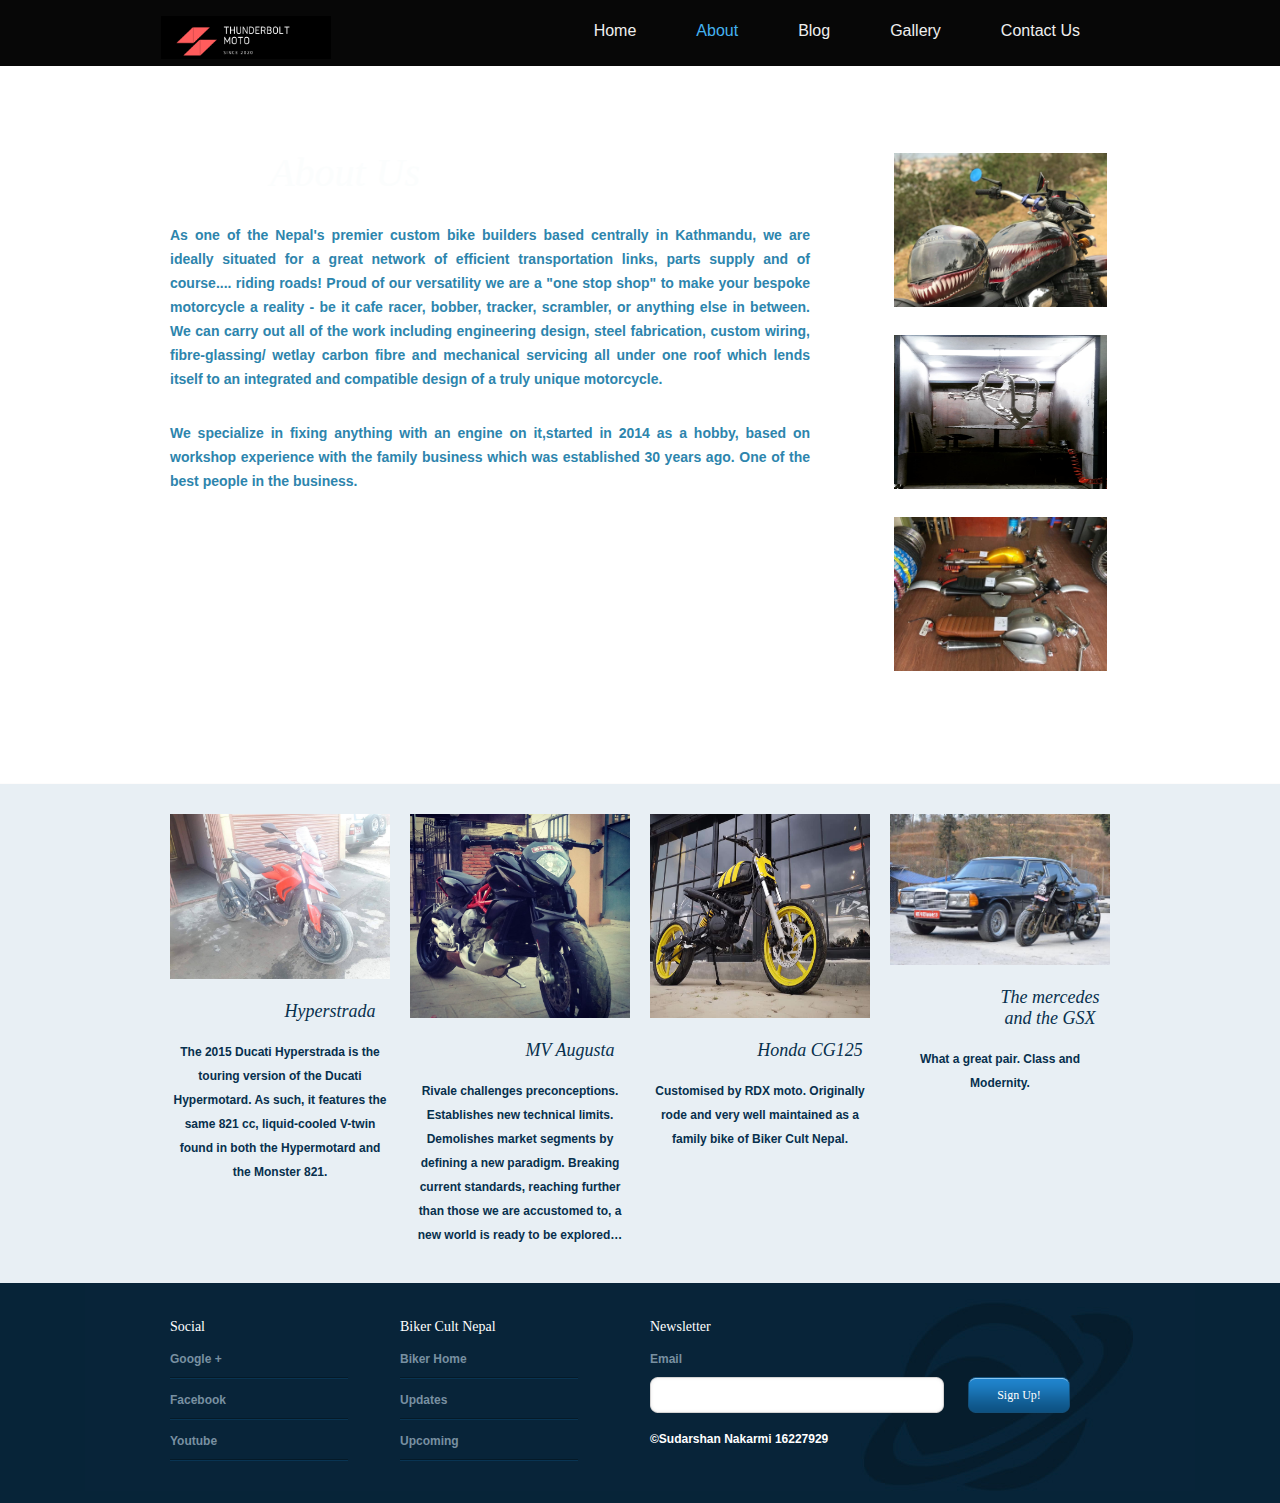
==== about.html @ 699c74a0 "Update about.html" ====
<!DOCTYPE html>
<!-- Website template by freewebsitetemplates.com -->
<html>
<head>
	<meta charset="UTF-8">
	<title style="color:#000000;">About Us</title>
	<link rel="stylesheet" href="css/style.css" type="text/css">
</head>
<body>
	<div id="header">
		<div class="wrapper clearfix">
			<div id="logo">
				<a href="index.html"><img src="images/logo.png" width="170" height="auto" alt="LOGO"></a>

			</div>
			<ul id="navigation">
				<li>
					<a href="index.html">Home</a>
				</li>
				<li class="selected">
					<a href="about.html">About</a>
				</li>
				<li>
					<a href="blog.html">Blog</a>
				</li>
				<li>
					<a href="gallery.html">Gallery</a>
				</li>
				<li>
					<a href="contact.html">Contact Us</a>
				</li>
			</ul>
		</div>
	</div>
	<div id="contents">
		<div class="wrapper clearfix">
			<div id="sidebar">
				<ul>
					<li>
						<a href="blog.html"><img src="images/spacecraft-dark.jpg" alt="Img" height="154" width="213"></a>
					</li>
					<li>
						<a href="blog.html"><img src="images/3.jpg" alt="Img" height="154" width="213"></a>
					</li>
					<li>
						<a href="blog.html"><img src="images/23.jpg" alt="Img" height="154" width="213"></a>
					</li>
				</ul>
				
			</div>
			<div class="main">
				<h1>About Us</h1>
				<p style="color:#2d85ad;" >
					<b>As one of the Nepal's premier custom bike builders based centrally in Kathmandu, we are ideally situated for a great network of efficient transportation links, parts supply and of course.... riding roads!
  
Proud of our versatility we are a "one stop shop" to make your bespoke motorcycle a reality - be it cafe racer, bobber, tracker, scrambler, or anything else in between. We can carry out all of the work including engineering design, steel fabrication, custom wiring, fibre-glassing/ wetlay carbon fibre and mechanical servicing all under one roof which lends itself to an integrated and compatible design of a truly unique motorcycle.
				</p>
				<p style="color:#2d85ad;" >
					<b>We specialize in fixing anything with an engine on it,started in 2014 as a hobby, based on workshop experience with the family business which was established 30 years ago. One of the best people in the business.
				</p>
				<p>
					
				</p>
			</div>
		</div>
	</div>
	<div id="footer">
		<ul id="featured" class="wrapper clearfix">
			<li>
				<img src="images/1.jpg" alt="Img" height="auto" width="220">
				<h3><a href="blog.html">Hyperstrada</a></h3>
				<p>
					The 2015 Ducati Hyperstrada is the touring version of the Ducati Hypermotard. As such, it features the same 821 cc, liquid-cooled V-twin found in both the Hypermotard and the Monster 821.
				</p>
			</li>
			<li>
				<img src="images/4.jpg" alt="Img" height="204" width="220">
				<h3><a href="blog.html">MV Augusta</a></h3>
				<p>
					Rivale challenges preconceptions. Establishes new technical limits. Demolishes market segments by 
defining a new paradigm. Breaking current standards, reaching further than those we are accustomed to, a new world is ready to be explored…
				</p>
			</li>
			<li>
				<img src="images/6.jpg" alt="Img" height="204" width="220">
				<h3><a href="blog.html">Honda CG125</a></h3>
				<p>
					Customised by RDX moto. Originally rode and very well maintained as a family bike of Biker Cult Nepal.
				</p>
			</li>
			<li>
				<img src="images/v.jpg" alt="Img" height="auto" width="220">
				<h3><a href="blog.html">The mercedes and the GSX</a></h3>
				<p>
					What a great pair. Class and Modernity.
				</p>
			</li>
		</ul>
		<div class="body">
			<div class="wrapper clearfix">
				<div id="links">
					<div>
						<h4>Social</h4>
						<ul>
							<li>
								<a href="https://www.youtube.com/watch?v=egMWlD3fLJ8&t=80s" target="_blank">Google +</a>
							</li>
							<li>
								<a href="https://www.facebook.com/bikercultnepal/" target="_blank">Facebook</a>
							</li>
							<li>
								<a href="https://www.youtube.com/channel/UCbulh9WdLtEXiooRcYK7SWw" target="_blank">Youtube</a>
							</li>
						</ul>
					</div>
					<div>
						<h4>Biker Cult Nepal</h4>
						<ul>
							<li>
								<a href="https://www.facebook.com/bikercultnepal/">Biker Home</a>
							</li>
							<li>
								<a href="https://www.facebook.com/bikercultnepal/photos/?view_public_for=399209040211817">Updates</a>
							</li>
							<li>
								<a href="ihttps://www.facebook.com/bikercultnepal/photos/a.402528593213195/2103385149794189">Upcoming</a>
							</li>
						</ul>
					</div>
				</div>
				<div id="newsletter">
					<h4>Newsletter</h4>
					<p>
						Email  <a href=mailto:<sudunakarmi@gmail.com>
					</p>
					<form action=<form action="mailto:contact@yourdomain.com" method="post">
						<input type="text" value="">
						<input type="submit" value="Sign Up!">
					</form>
				</div>
				<audio autoplay>
	<source src="audio.mp3" type="audio/mpeg">
</audio>
				<p class="footnote">
					©Sudarshan Nakarmi 16227929
				</p>
			</div>
		</div>
	</div>
</body>
</html>
---- css/style.css ----
/* Website template by freewebsitetemplates.com */
@font-face {
	font-family: 'PTSerif-Caption';
	src: url('../fonts/PT_Serif-Caption-Web-Regular.eot');
	src: local('☺'), url('../fonts/PT_Serif-Caption-Web-Regular.woff') format('woff'), url('../fonts/PT_Serif-Caption-Web-Regular.ttf') format('truetype'), url('../fonts/PT_Serif-Caption-Web-Regular.svg') format('svg');
	font-weight: normal;
	font-style: normal;
}
body {
	background: url(../images/bg-body.jpg) repeat left top;
	font-family: Arial, Helvetica, sans-serif;
	min-width: 960px;
	margin: 0;
}
img {
	border: 0;
}
.wrapper {
	width: 960px;
	margin: 0 auto;
}
.clearfix:after {
	clear:both;
	content:"";
	display:block;
	height:1%;
	line-height:0;
	visibility:hidden;
}
/*------------------------------ HEADER ------------------------------*/
.btn1, .btn2, .btn3, #newsletter input {
	background: url(../images/interface.png) no-repeat;
}
.btn1, .btn2, .btn3 {
	color: #fdfdfd;
	display: inline-block;
	font-size: 14px;
	font-weight: bold;
	text-align: center;
	text-decoration: none;
	text-shadow: -3px 0 3px #053131;
	text-transform: uppercase;
}
.btn1 {
	background-position: 0 0;
	height: 34px;
	line-height: 34px;
	width: 202px;
	padding: 0 3px 9px;
}
.btn2 {
	background-position: 0 -53px;
	height: 37px;
	line-height: 37px;
	width: 216px;
	padding: 0 3px 8px;
}
.btn3 {
	background-position: 0 -108px;
	font: 22px/49px Georgia, "Times New Roman", Times, serif;
	height: 49px;
	width: 222px;
}
.btn1:hover {
	background-position: -222px 0;
}
.btn2:hover {
	background-position: -232px -53px;
}
.btn3:hover {
	background-position: -232px -108px;
}
/*------------------------------ HEADER ------------------------------*/
#header {
	background: url(../images/bg-header.png) repeat-x center top;
	height: 50px;
	padding: 16px 0 0;
	text-align: right;
}
/** Logo **/
#logo {
	float: left;
	display: inline-block;
	margin-left: 1px;

}
/** Navigation **/
#navigation {
	display: inline-block;
	height: 30px;
	list-style: none;
	margin: 0 10px;
	padding: 0;
*width: 516px; /** Needed for IE7 **/
}
#navigation li {
	float: left;
	margin: 0 30px;
}
#navigation li:first-child {
	margin-left: 0;
}
#navigation li a {
	color: #efefef;
	line-height: 30px;
	padding: 0;
	text-decoration: none;
}
#navigation li a:hover, #navigation li.selected a {
	color: #44b2f1;
}
/*------------------------------ CONTENTS ------------------------------*/
#contents {
	background: url(../images/bg-content.png) repeat-x center top;
	margin: 0 0 24px;
	padding: 56px 0 0;
}
#contents h1, #featured h3 {
	color: #fbfdfd;
	font: italic 40px Georgia, "Times New Roman", Times, serif;
	font-style: italic;
	padding-left:100px;

	margin: 25 0 18px;
}
#contents p {
	color: #e8eff4;
	font-size: 14px;
	line-height: 24px;
	margin: 0;
	padding: 0 0 30px;
	text-align: justify;
}
#contents p a {
	color: #e8eff4;
}
#contents p a:hover {
	color: #0aa3fa;
}
#contents p b {
	display: block;
}
#contents .body {
	width: 940px;
	margin: 0 auto;
	padding: 0 10px;
}
#contents .click-here {
	float: right;
	background: url(../images/spacecraft.jpg ) no-repeat center top;

	display: inline-block;
	height: 300px;
	width: 301px;
	margin-left: 20px;
	text-align: center;
}
#contents .click-here h1 {
	color: #addcfe;
	font-style: italic;
	line-height: 36px;
	margin: 18px 0;
}
/** adbox **/
#adbox {
	background: #020a13 url(../images/bg-adbox.jpg) no-repeat center top;
	font-family: Georgia, "Times New Roman", Times, serif;
	min-height: 433px;
	margin: -56px 0 22px;
/** Needed for IE7 **/
*margin: 0;
*position: relative;
*top: -56px;
}
#adbox .wrapper {
	width: 940px;
	padding: 54px 10px 26px;
}
#adbox .info {
	height: 354px;
	width: 330px;
	overflow: hidden;
}
#adbox h1 {
	color: #ffffff;
	font-size: 48px;
	font-style: italic;
	line-height: 50px;
	text-shadow: -1px 0 black, 0 1px black, 1px 0 black, 0 -1px black;
	margin-bottom: 30px;
}
#adbox p {
	color: #ffffff;
	font-size: 20px;
	line-height: 24px;
}
#adbox p a {
	color: #176eb0;
}
#adbox div.highlight {
	background: #171a1a url(../images/adbox-bg-heading.jpg) repeat-x left top;
	min-height: 82px;
	border-color: #000;
	border-style: solid none;
	border-width: 1px;
}
#adbox div.highlight h2 {
	color: #484b4b;
	font-size: 34px;
	line-height: 82px;
	width: 940px;
	margin: 0 auto;
	padding: 0 10px;
	text-shadow: -3px 0 3px #121413;
}
#adbox div.highlight h2 i {
	font-weight: normal;
}
/** main **/
.main {
	padding: 0 10px;
}
/** sidebar **/
#sidebar {
	float: right;
	width: 220px;
	margin: 0 10px 0 80px;
}
#sidebar ul {
	list-style: none;
	margin: 0 0 80px;
	padding: 0;
}
#sidebar > ul li {
	margin: 0 0 16px;
}
#sidebar > ul li img {
	border: 4px solid #fff;
	border-radius: 3px;
}
#sidebar > ul li a:hover {
	filter:alpha(opacity=80);
	opacity:0.8;
}
#sidebar .click-here {
	background: url(../images/spacecraft-dark.jpg) no-repeat center top;
	display: inline-block;
	height: 162px;
	width: 221px;
	margin-left: 20px;
	text-align: center;
}
/** time **/
.time {
	color: #2986bb;
	font-size: 12px;
}
/** list **/
.list {
	list-style: none;
	margin: 0;
	padding: 0;
}
.list li span.time {
	float: right;
	margin-top: 6px;
}
.list li h4 {
	color: #fbfdfd;
	font-size: 16px;
	line-height: 24px;
	margin: 0;
	text-transform: uppercase;
}
.list li {
	padding: 0 0 48px;
}
#contents .list li p {
	padding: 0;
}
.list li a.more {
	float: right;
	color: #34b0fb;
	display: inline-block;
	font-size: 14px;
}
.list li a.more:hover {
	color: #c3e9fe;
}
/** pagination **/
.pagination {
	display: inline-block;
	list-style: none;
	margin: 0;
	padding: 0;
}
.pagination li {
	float: left;
	font: 12px Arial, Helvetica, sans-serif;
	margin: 0 2px;
}
.pagination li a {
	color: #36b4fd;
	padding: 3px;
	text-decoration: none;
}
.pagination li a:hover, #pagination li.selected a {
	color: #95d3f9;
}
/** gallery **/
#gallery #sidebar, #contact #sidebar {
	margin-left: 10px;
}
#gallery .photos {
	margin: 0 0 20px;
}
#gallery .viewer {
	margin: 0 0 18px;
}
#gallery .photos > ul {
	background-color: #072a3e;
	display: inline-block;
	list-style: none;
	margin: 0;
	padding: 12px 15px;
}
#gallery .photos > ul li {
	float: left;
	margin: 0 9px;
	position: relative;
}
#gallery .photos > ul li a:hover span.cover {
	background-color: #e8eff4;
	display: block;
	height: 96px;
	width: 100%;
	opacity: 0.49;
	position: absolute;
	top: 0;
	left: 0;
}
/** Contact **/
#contact form {
	width: 709px;
}
#contact form ul {
	list-style: none;
	margin: 0;
	padding: 0;
}
#contact form ul li {
	display: inline-block;
	width: 100%;
	margin: 0 0 18px;
}
#contact form ul li > label {
	float: right;
	color: #e8eff4;
	display: inline-block;
	font: italic 14px/36px 'PTSerif-Caption';
	width: 230px;
}
#contact form ul li > label.msg {
	margin-bottom: 60px;
	padding-top: 80px;
}
#contact form ul li:hover > label {
	color: #2da6fc;
}
#contact textarea {
	float: left;
	background-color: #fff;
	color: #060606;
	font: 14px/36px Arial, Helvetica, sans-serif;
	height: 367px;
	width: 450px;
	border: 0;
	margin: 0 10px 0 0;
	padding-left: 10px;
	overflow: auto;
}
#contact form ul li div {
	display: inline-block;
	width: 225px;
	margin: 50px 0;
	padding-left: 5px;
}
#contact form ul li div label {
	color: #fcc43d;
	display: inline-block;
	font: 12px Arial, Helvetica, sans-serif;
	font-weight: normal;
}
#contact input[type='text'] {
	background-color: #fff;
	color: #060606;
	font: 14px/36px Arial, Helvetica, sans-serif;
	height: 36px;
	width: 440px;
	border: 0;
	margin-right: 10px;
	padding: 0 10px;
}
#contact input[type='checkbox'] {
	background-position: 0 0;
	height: 13px;
	width: 12px;
	border: 0;
	margin-left: 0;
	margin-right: 10px;
	padding: 0;
}
#contact input[type='submit'] {
	cursor: pointer;
	border: 0;
	margin-top: 3px;
	margin-left: 5px;
}
#contact div.checkbox label {
	cursor: pointer;
}
/*------------------------------ FOOTER ------------------------------*/
#footer {
	background-color: #e8eff4;
	border-top: 1px solid #fdfcfc;
}
#footer .body {
	background: #072438 url(../images/bg-footer.jpg) no-repeat center top;
	min-height: 136px;
	padding: 36px 0;
}
#footer h4 {
	color: #fff;
	font: normal 14px Georgia, "Times New Roman", Times, serif;
	margin: 0 0 12px;
}
#footer p {
	color: #7890a1;
	font-size: 12px;
	line-height: 24px;
	margin: 0;
	padding: 0 0 6px;
}
/** featured **/
#featured {
	display: block;
	list-style: none;
	width: 960px;
	margin: 0 auto;
	padding: 30px 0;
}
#featured li {
	float: left;
	width: 220px;
	margin: 0 10px;
	text-align: center;
}
#featured li h3 {
	color: #07304d;
	font-size: 18px;
	margin: 18px 0;
}
#featured li h3 a {
	color: #07304d;
	text-decoration: none;
}
#featured li h3 a:hover {
	color: #51a9e9;
}
#featured li p {
	color: #07304d;
	font-size: 12px;
	text-align: center;
}
/** links **/
#links {
	float: left;
	width: 460px;
	margin: 0 10px;
}
#links > div {
	float: left;
	width: 230px;
}
#links ul {
	list-style: none;
	width: 178px;
	margin: 0;
	padding: 0;
}
#links ul li {
	background: url(../images/border-footer.png) repeat-x left bottom;
	margin: 0 0 6px;
	padding: 3px 0 8px;
}
#links ul li:first-child {
	padding-top: 0;
}
#links ul li a {
	color: #7890a1;
	font-size: 12px;
	line-height: 24px;
	text-decoration: none;
}
#links ul li a:hover {
	color: #e8eff4;
}
/** newsletter **/
#newsletter {
	float: left;
	width: 460px;
	margin: 0 10px 10px;
}
#newsletter form {
	display: inline-block;
}
#newsletter input {
	float: left;
	font: 12px/36px "Palatino Linotype", "Book Antiqua", Palatino, serif;
	height: 36px;
	border: 0;
	margin: 0;
	padding: 0;
}
#newsletter input[type='text'] {
	background-position: 0 bottom;
	width: 282px;
	margin-right: 24px;
	padding-left: 6px;
	padding-right: 6px
}
#newsletter input[type='submit'] {
	background-position: -304px bottom;
	color: #fff;
	cursor: pointer;
	width: 102px;
}
#newsletter input[type='submit']:hover {
	background-position: right bottom;
}
#footer .footnote {
	float: right;
	display: inline-block;
	color: #ffffff;
	width: 460px;
	margin-right: 10px;
}
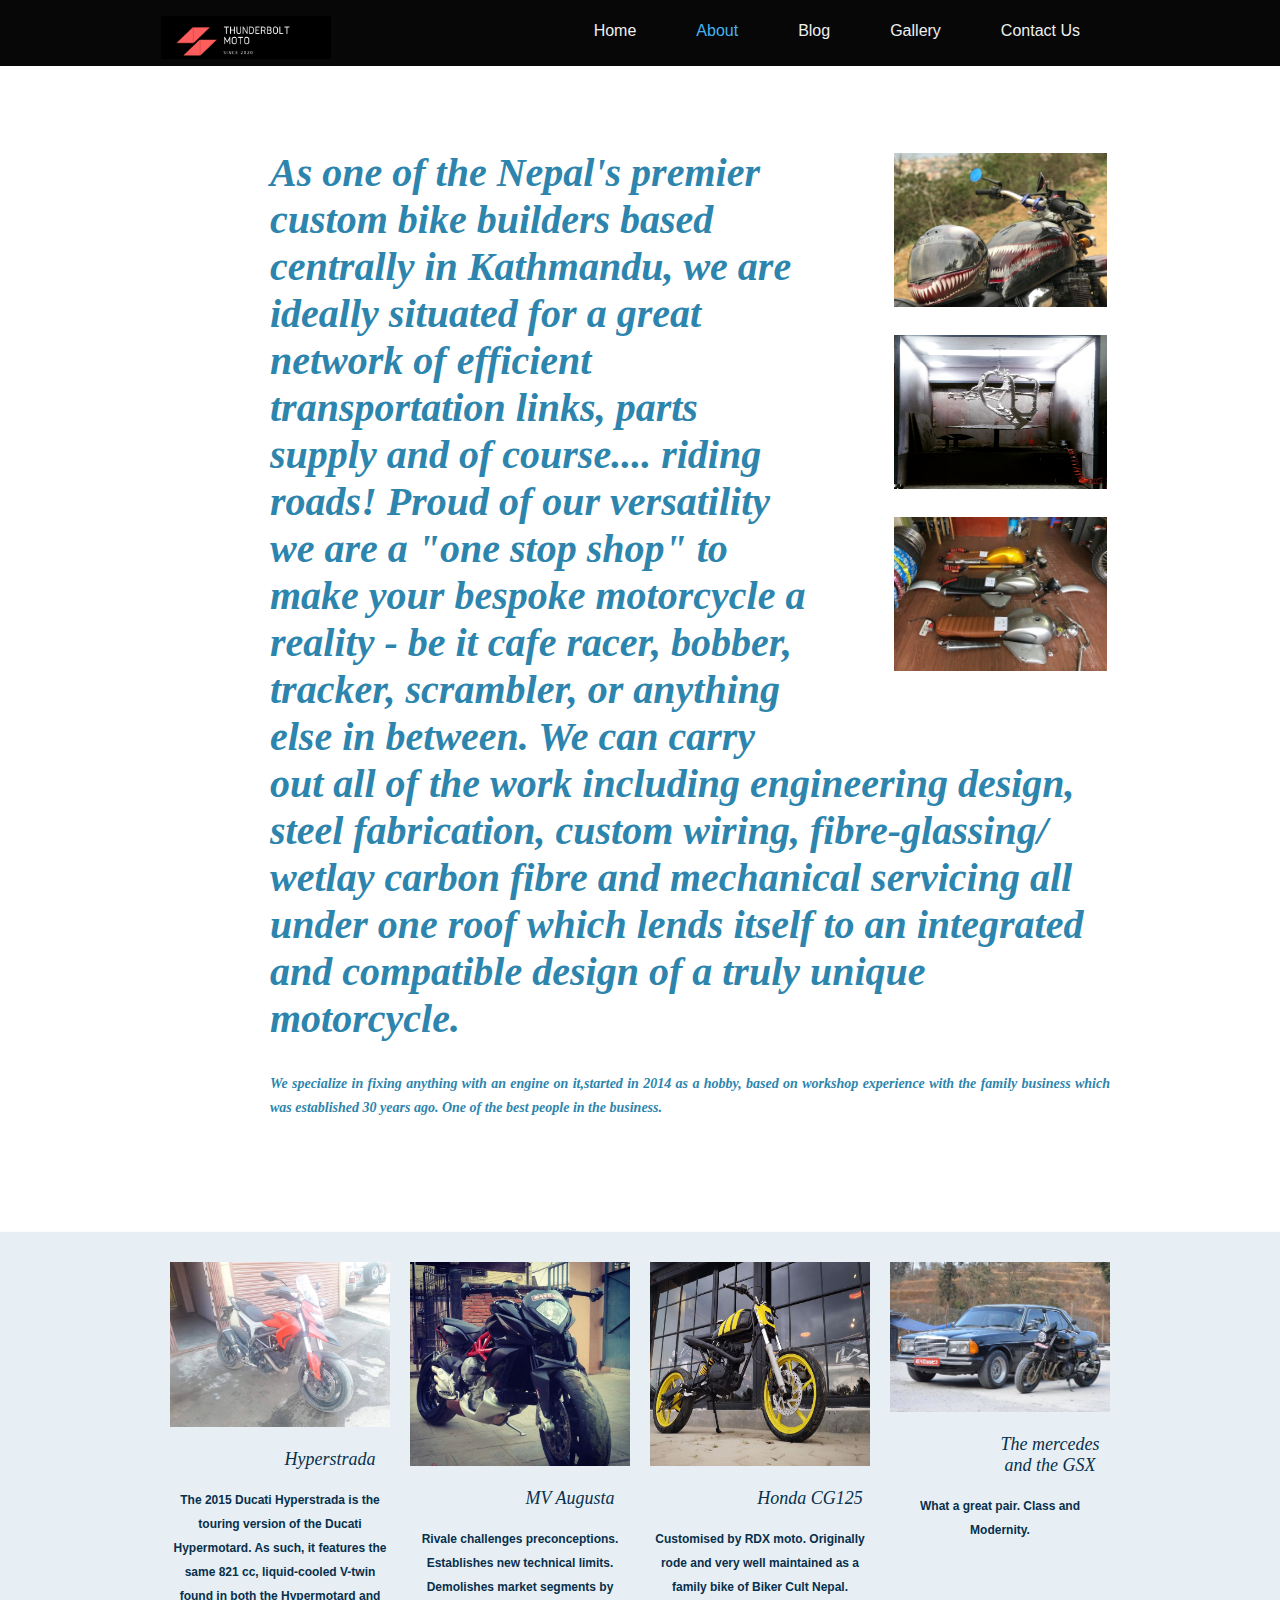
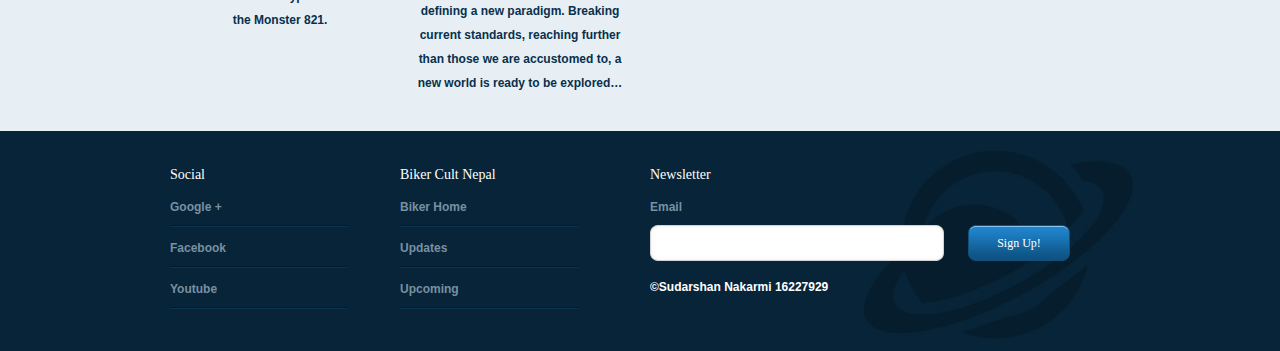
==== commit c9529f02: "Update about.html" ====
--- a/about.html
+++ b/about.html
@@ -7,6 +7,7 @@
 	<link rel="stylesheet" href="css/style.css" type="text/css">
 </head>
 <body>
+	
 	<div id="header">
 		<div class="wrapper clearfix">
 			<div id="logo">
@@ -49,7 +50,7 @@
 				
 			</div>
 			<div class="main">
-				<h1>About Us</h1>
+				<h1 style="color:#2d85ad;>About Us</h1>
 				<p style="color:#2d85ad;" >
 					<b>As one of the Nepal's premier custom bike builders based centrally in Kathmandu, we are ideally situated for a great network of efficient transportation links, parts supply and of course.... riding roads!
   
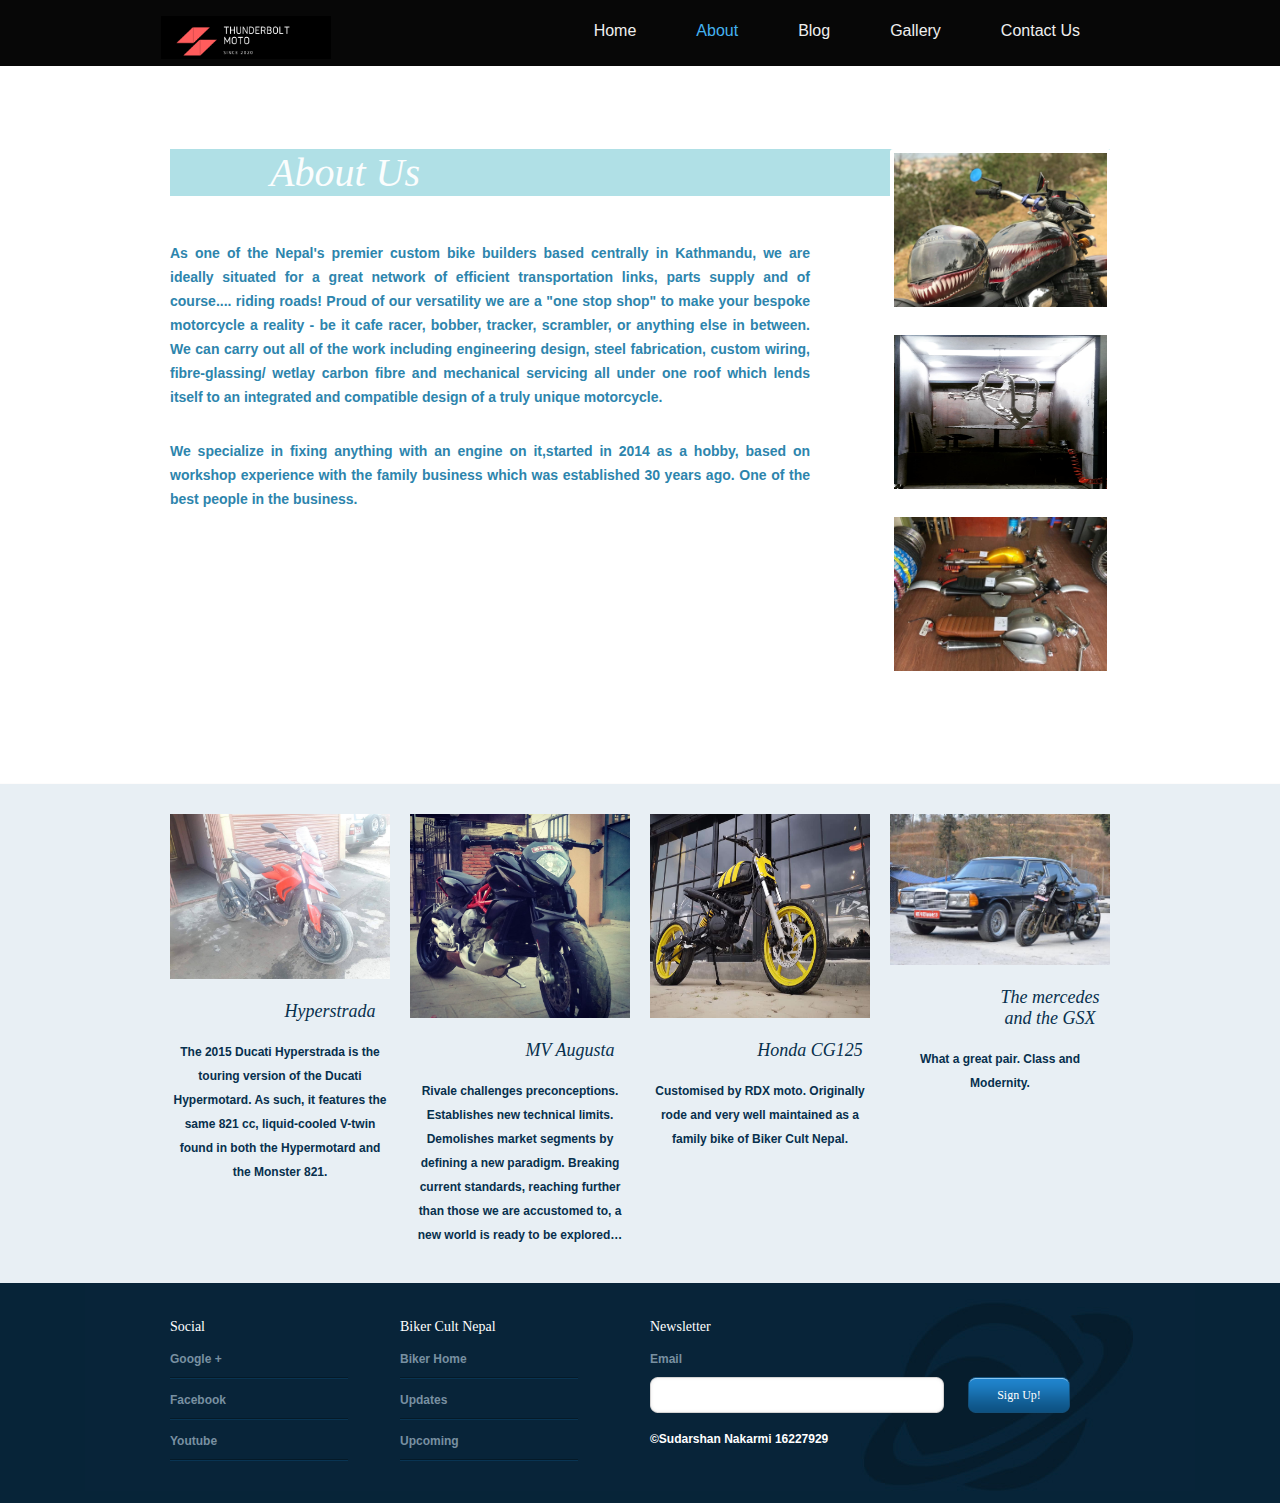
==== commit f6f063b8: "Update about.html" ====
--- a/about.html
+++ b/about.html
@@ -50,7 +50,8 @@
 				
 			</div>
 			<div class="main">
-				<h1 style="color:#2d85ad;>About Us</h1>
+				<h1 style="background-color:powderblue;">About Us</h1><br>
+				
 				<p style="color:#2d85ad;" >
 					<b>As one of the Nepal's premier custom bike builders based centrally in Kathmandu, we are ideally situated for a great network of efficient transportation links, parts supply and of course.... riding roads!
   
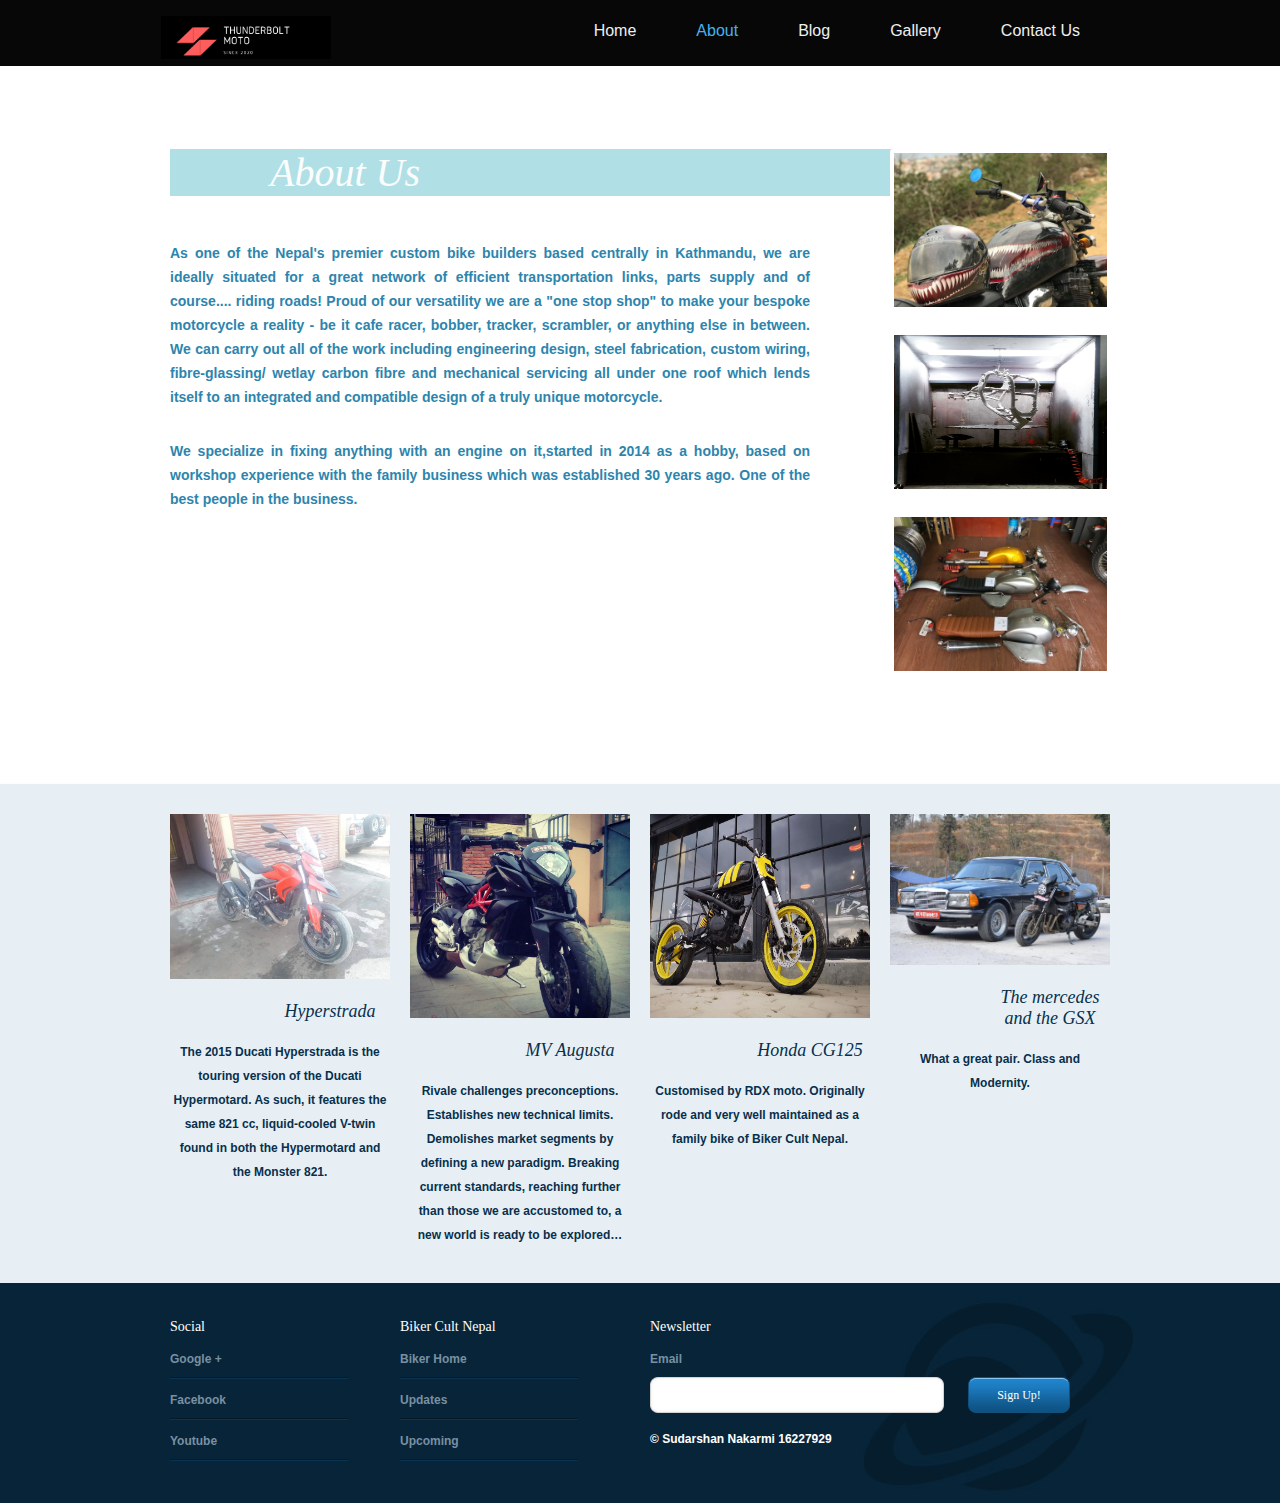
==== commit cfcb0c25: "Update about.html" ====
--- a/about.html
+++ b/about.html
@@ -144,7 +144,7 @@
 	<source src="audio.mp3" type="audio/mpeg">
 </audio>
 				<p class="footnote">
-					©Sudarshan Nakarmi 16227929
+					© Sudarshan Nakarmi 16227929
 				</p>
 			</div>
 		</div>
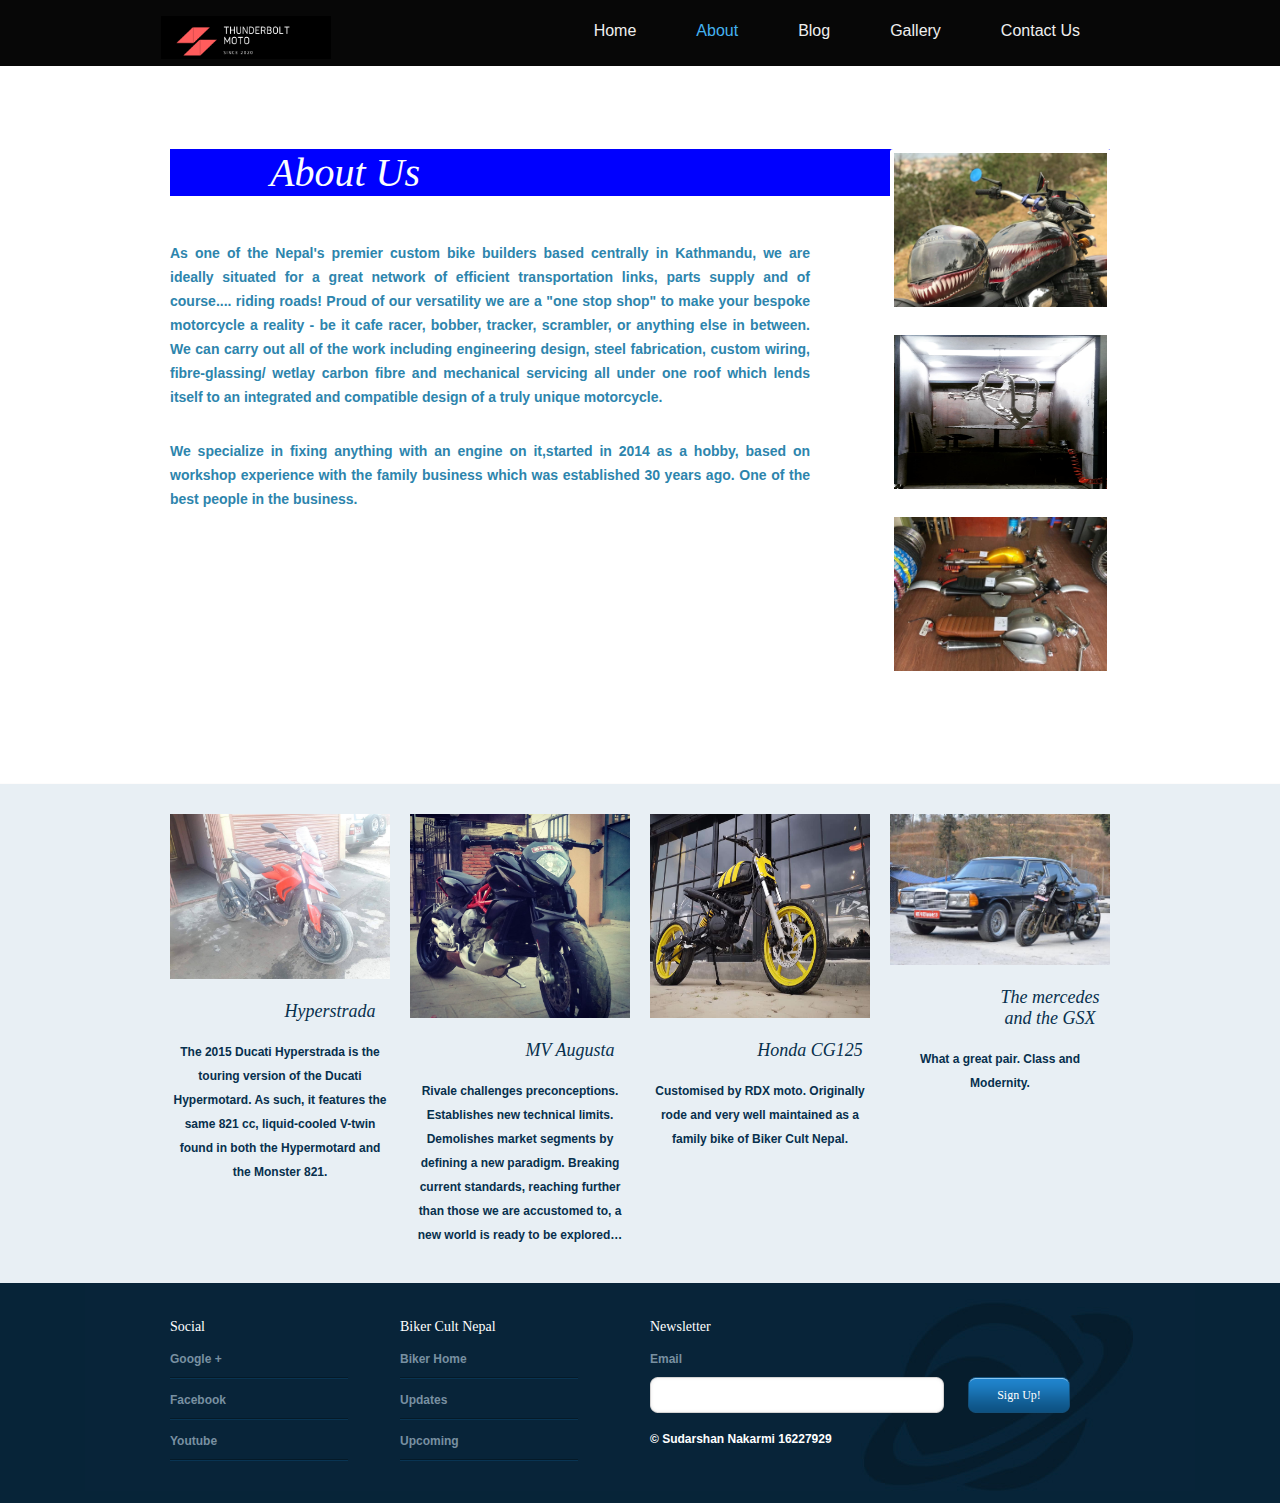
==== commit a0826539: "Update about.html" ====
--- a/about.html
+++ b/about.html
@@ -50,7 +50,7 @@
 				
 			</div>
 			<div class="main">
-				<h1 style="background-color:powderblue;">About Us</h1><br>
+				<h1 style="background-color:blue;">About Us</h1><br>
 				
 				<p style="color:#2d85ad;" >
 					<b>As one of the Nepal's premier custom bike builders based centrally in Kathmandu, we are ideally situated for a great network of efficient transportation links, parts supply and of course.... riding roads!
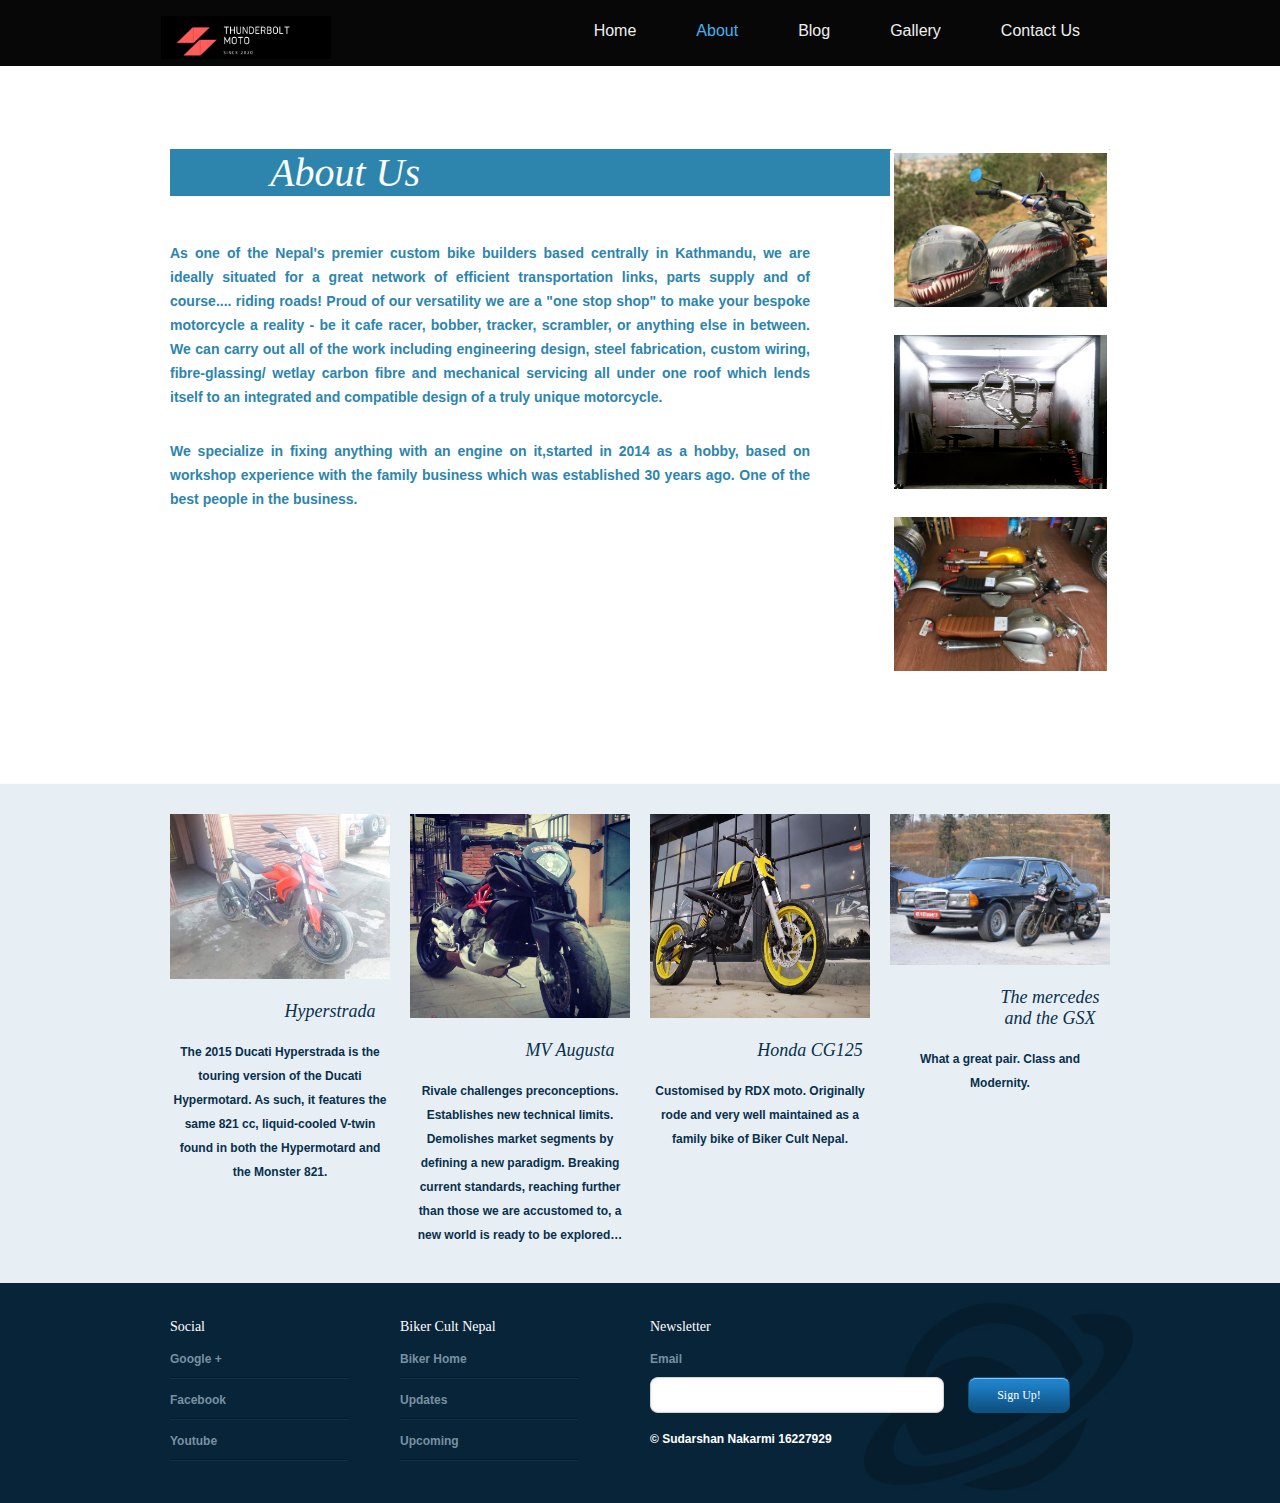
==== commit 246eac4f: "Update about.html" ====
--- a/about.html
+++ b/about.html
@@ -50,7 +50,7 @@
 				
 			</div>
 			<div class="main">
-				<h1 style="background-color:blue;">About Us</h1><br>
+				<h1 style="background-color:#2d85ad;">About Us</h1><br>
 				
 				<p style="color:#2d85ad;" >
 					<b>As one of the Nepal's premier custom bike builders based centrally in Kathmandu, we are ideally situated for a great network of efficient transportation links, parts supply and of course.... riding roads!
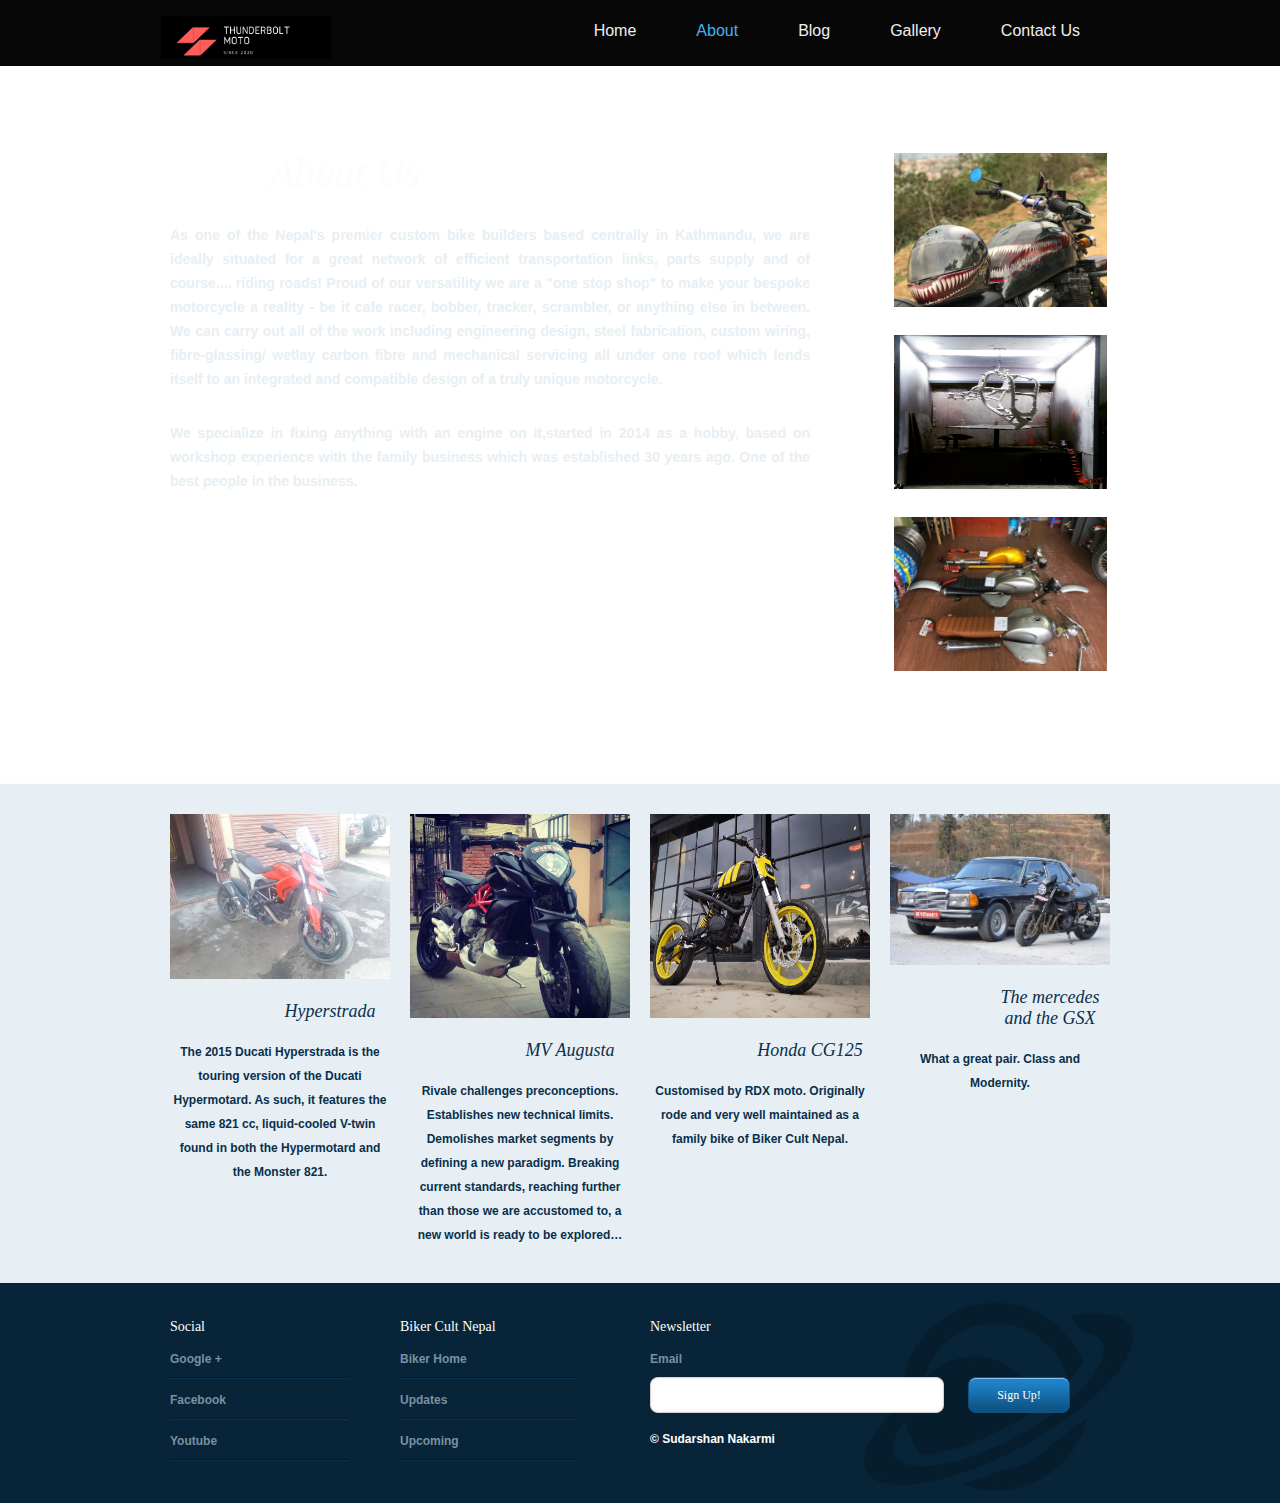
==== commit df9fd6cb: "Add files via upload" ====
--- a/about.html
+++ b/about.html
@@ -3,11 +3,10 @@
 <html>
 <head>
 	<meta charset="UTF-8">
-	<title style="color:#000000;">About Us</title>
+	<title>About Us</title>
 	<link rel="stylesheet" href="css/style.css" type="text/css">
 </head>
 <body>
-	
 	<div id="header">
 		<div class="wrapper clearfix">
 			<div id="logo">
@@ -50,14 +49,13 @@
 				
 			</div>
 			<div class="main">
-				<h1 style="background-color:#2d85ad;">About Us</h1><br>
-				
-				<p style="color:#2d85ad;" >
+				<h1>About Us</h1>
+				<p>
 					<b>As one of the Nepal's premier custom bike builders based centrally in Kathmandu, we are ideally situated for a great network of efficient transportation links, parts supply and of course.... riding roads!
   
 Proud of our versatility we are a "one stop shop" to make your bespoke motorcycle a reality - be it cafe racer, bobber, tracker, scrambler, or anything else in between. We can carry out all of the work including engineering design, steel fabrication, custom wiring, fibre-glassing/ wetlay carbon fibre and mechanical servicing all under one roof which lends itself to an integrated and compatible design of a truly unique motorcycle.
 				</p>
-				<p style="color:#2d85ad;" >
+				<p>
 					<b>We specialize in fixing anything with an engine on it,started in 2014 as a hobby, based on workshop experience with the family business which was established 30 years ago. One of the best people in the business.
 				</p>
 				<p>
@@ -144,10 +142,10 @@
 	<source src="audio.mp3" type="audio/mpeg">
 </audio>
 				<p class="footnote">
-					© Sudarshan Nakarmi 16227929
+					© Sudarshan Nakarmi 
 				</p>
 			</div>
 		</div>
 	</div>
 </body>
-</html>
+</html>